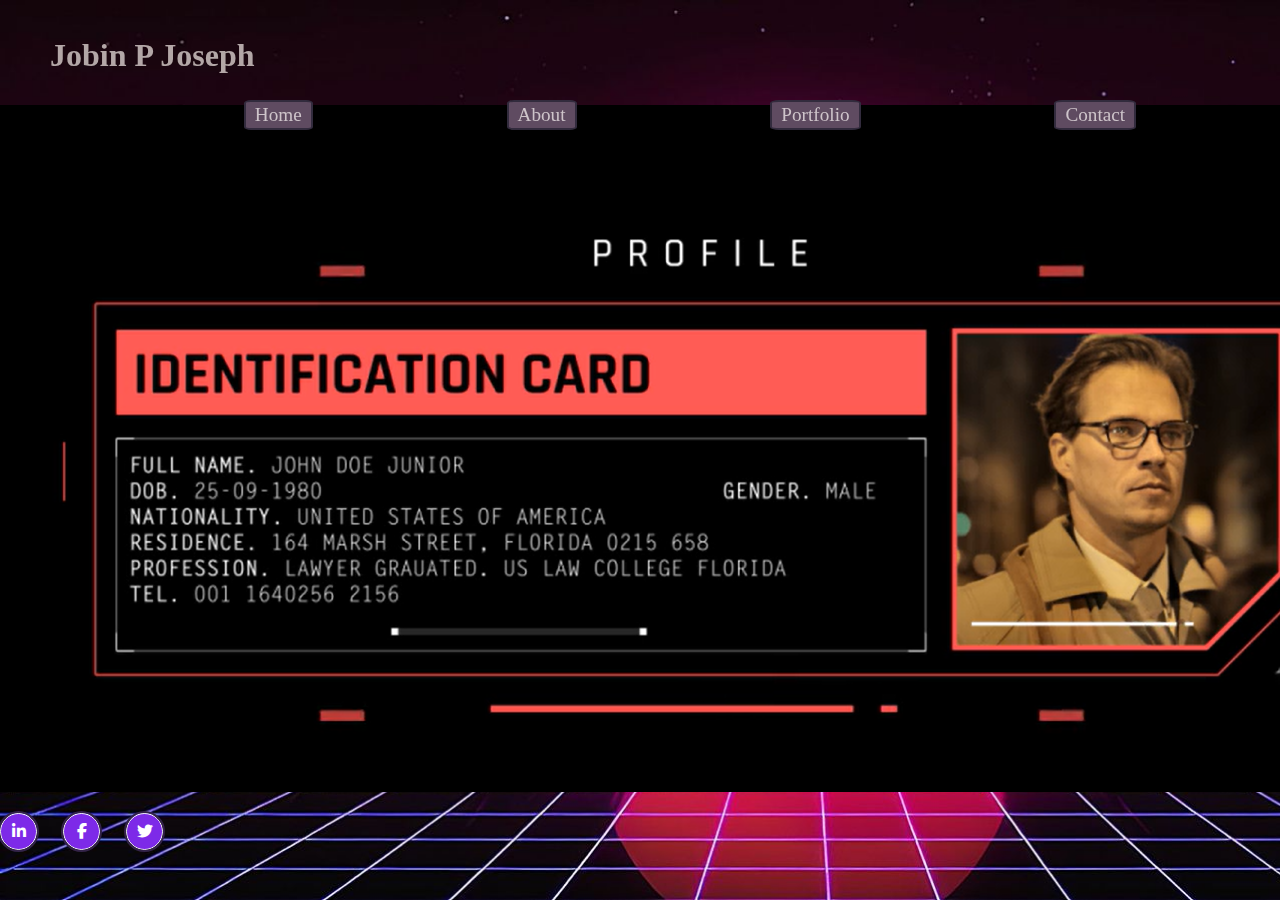
==== about.html @ 59723e76 "3rd commit" ====
<!DOCTYPE html>
<html lang="en">
<body>
        

    <head>
        <meta charset="UTF-8">
        <meta http-equiv="X-UA-Compatible" content="IE=edge">
        <meta name="viewport" content="width=device-width, initial-scale=1.0">
        <title>Personal Portfolio</title>
        <link rel="stylesheet" href="https://cdnjs.cloudflare.com/ajax/libs/font-awesome/6.2.0/css/all.min.css">
        <link rel="stylesheet" href="aboutstyle.css">
    </head>
    <header>
        <h2 class="logo"><span>J</span>obin P Joseph                   </h2>
        <nav class="navigation">
            <a href="index.html">Home</a>
            <a href="about.html">About</a>
            <a href="#">Portfolio</a>
            <a href="#">Contact</a>
        </nav>
    </header>
    <section class="home">
        <div class="content">
            <img src="../image/backgroundabout.png" alt="aboutprofile">

            <div class="social-icons">
                <a href="#"><i class="fa-brands fa-linkedin-in"></i></a>
                <a href="#"><i class="fa-brands fa-facebook-f"></i></a>
                <a href="#"><i class="fa-brands fa-twitter"></i></a>
            </div>
        </div>
    </section>
    
</body>
</html>
---- aboutstyle.css ----
body{
    background-image:url('../image/image2.jpg');
    background-repeat: no-repeat;
    background-size:cover;
    margin: 0%;

    /* position: relative; */
}
header {
    position: fixed;
    top: 0;
    left: 0;
    width: 100%;
    padding: 20px 50px;
    padding-top: 10px;
    padding-right: 0%;
    /* background-repeat: no-repeat;
    background-size: cover;

    background-image: url('../portfolio/image/imagenav.png'); */
    /* align-items: center; */
    z-index: 100;
}
.logo {
    font-size: 2em;
    color: rgb(179, 167, 167);
    cursor: default;
}

.navigation {

    /* margin-top: 10%; */
    display: flex;
    justify-content:space-evenly;
    /* align-items: center; */

}
.navigation a {
    background-color: rgb(95 75 97);
    font-size: 1.2em;
    color: #cec4ca;
    text-decoration:none;
    border: 2px solid #322b3d;
    border-radius: 10%;
    padding: 2px 9px;

    /* background-size: cover; */

    /* margin-right: 40px; */
    /* margin-left: -300px; */
    font-weight: 500;
    transition: .3s;
}
.navigation a:hover {
    color: #5025b3;
    background-color: #0e0909;
    border: 2px solid #000000;

}
.home {
    position: relative;
    width: 100%;
    height: 100vh;
    margin: 0%;
    /* background-position: center; */
    display: flex;
    align-items: center;
    /* left: 100px; 
    right: -100px; */
}
section{
    /* background-size: cover; */

    padding: 0;
    /* padding-left: 40px; */
    /* padding-right: -40px; */
    margin: 0%;
}
image{
    width: 400px;
}

.social-icons {
    position: absolute;
    bottom: 50px;
}
.social-icons a {
    display: inline-block;
    width: 35px;
    height: 35px;
    background: #7d2ae8;
    border-radius: 50%;
    margin-right: 22px;
    text-align: center;
    line-height: 35px;
    border: 1px solid #fff;
    outline: 2px solid #332348;
    transition: .3s;
}
.social-icons a:hover {
    transform: translateY(-5px);
}
.social-icons a i {
    color: #fff;
}
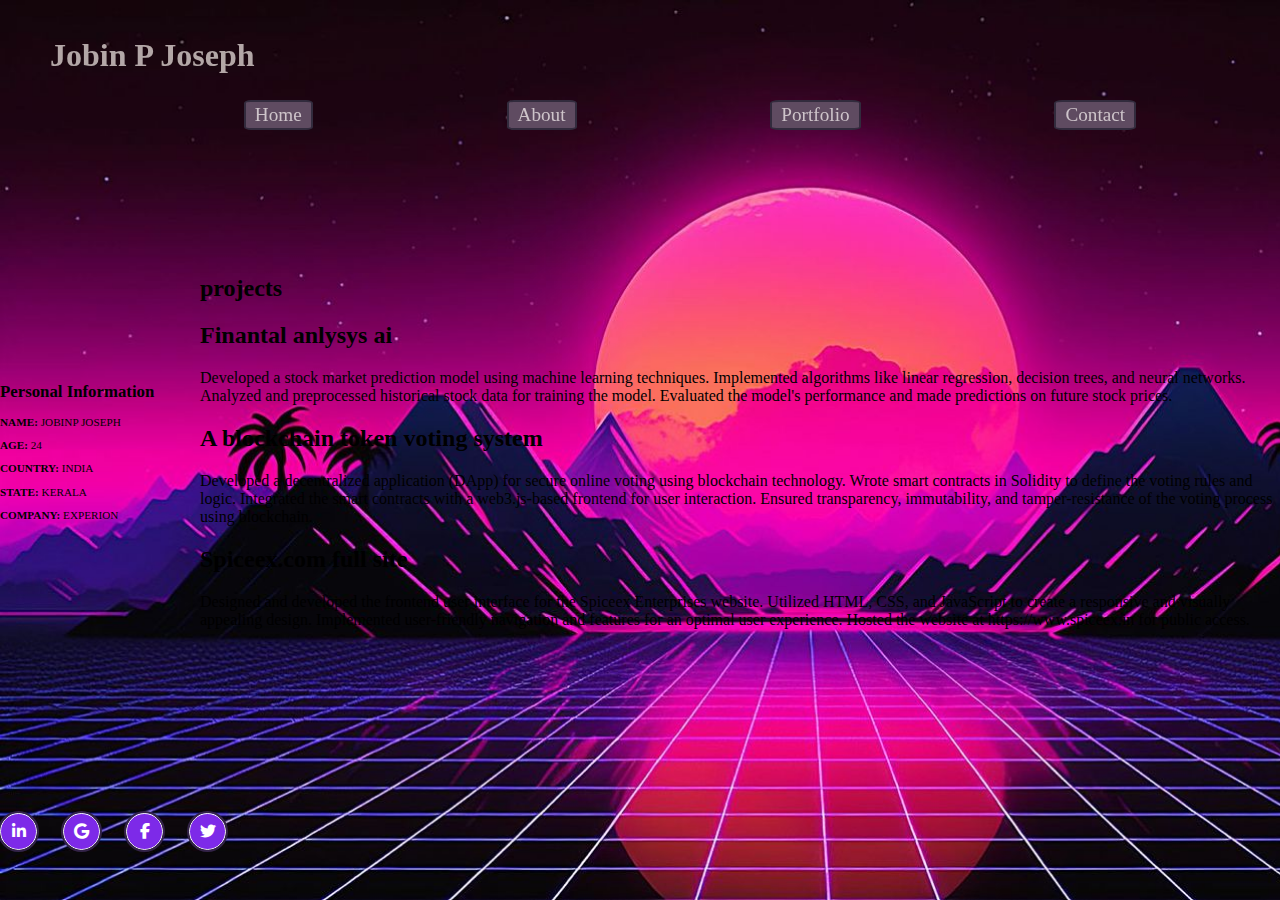
==== commit 9189ef5b: "final p1 commit" ====
--- a/about.html
+++ b/about.html
@@ -9,28 +9,110 @@
         <meta name="viewport" content="width=device-width, initial-scale=1.0">
         <title>Personal Portfolio</title>
         <link rel="stylesheet" href="https://cdnjs.cloudflare.com/ajax/libs/font-awesome/6.2.0/css/all.min.css">
+        <link href="https://cdn.jsdelivr.net/npm/bootstrap@5.0.2/dist/css/bootstrap.min.css" rel="stylesheet" integrity="sha384-EVSTQN3/azprG1Anm3QDgpJLIm9Nao0Yz1ztcQTwFspd3yD65VohhpuuCOmLASjC" crossorigin="anonymous">
+
         <link rel="stylesheet" href="aboutstyle.css">
+
     </head>
     <header>
-        <h2 class="logo"><span>J</span>obin P Joseph                   </h2>
+        <h2 class="logo"><span class="blink">J</span>obin P Joseph                   </h2>
         <nav class="navigation">
             <a href="index.html">Home</a>
             <a href="about.html">About</a>
-            <a href="#">Portfolio</a>
-            <a href="#">Contact</a>
+            <a href="portfoliotech.html">Portfolio</a>
+            <a href="contact.html">Contact</a>
         </nav>
     </header>
-    <section class="home">
-        <div class="content">
-            <img src="../image/backgroundabout.png" alt="aboutprofile">
+    <div class="home-flex">
+        <section class="home">
+            <div data-aos="zoom-in" class="code code--small code--left aos-init aos-animate content1">
+                <div class="inside-content">
+                    <div style=" font-size: .7em;width: 200px; ">
+                        <h2>Personal Information</h2>
+                        <p><span><strong>NAME:</strong> JOBINP JOSEPH</span></p>
+                        <p><span><strong>AGE:</strong> 24</span></p>
+                        <p><span><strong>COUNTRY:</strong> INDIA</span></p>
+                        <p><span><strong>STATE:</strong> KERALA</span></p>
+    
+                        <p><span><strong>COMPANY:</strong> EXPERION</span></p>
+    
+                    </div>
+    
+                    <div >
+                            <!-- <img class="artimage"src="image\art.jpeg" alt="profile pic"> -->
+                    </div>
+                    
+    
+                </div>
+                            <!-- <img class="image6"  src="../image/backgroundabout.png" alt="aboutprofile"> -->
+                    
+    
+            </div>
+            <div class="content2 d-flex"style="">
+                <div>
+                    <div>
+                        <h2 >projects</h2>
 
-            <div class="social-icons">
-                <a href="#"><i class="fa-brands fa-linkedin-in"></i></a>
-                <a href="#"><i class="fa-brands fa-facebook-f"></i></a>
-                <a href="#"><i class="fa-brands fa-twitter"></i></a>
+                    </div>
+                    <div class=" d-flex ">
+
+
+                        <div class="col-4 md-4">
+                            <div class="card">
+                                <h2 class="card-header">Finantal anlysys ai </h2>
+                                <p class="card-text">Developed a stock market prediction model using machine learning techniques.
+                                    Implemented algorithms like linear regression, decision trees, and neural networks.
+                                    Analyzed and preprocessed historical stock data for training the model.
+                                    Evaluated the model's performance and made predictions on future stock prices.</p>
+                            </div >
+                        </div>
+
+                        <div class="col-4 md-4">
+                            <div class="card">
+                                <h2 class="card-header">A blockchain token voting system</h2>
+                                <p class="card-text">Developed a decentralized application (DApp) for secure online voting using blockchain technology.
+                                    Wrote smart contracts in Solidity to define the voting rules and logic.
+                                    Integrated the smart contracts with a web3.js-based frontend for user interaction.
+                                    Ensured transparency, immutability, and tamper-resistance of the voting process using blockchain.</p>
+                            </div>
+
+                        </div>
+
+                        <div class="col-4 md-4">
+                            <div class="card" >
+                                <h2 class="card-header">Spiceex.com full site</h2>
+                                <p class="card-text">Designed and developed the frontend user interface for the Spiceex Enterprises website.
+                                    Utilized HTML, CSS, and JavaScript to create a responsive and visually appealing design.
+                                    Implemented user-friendly navigation and features for an optimal user experience.
+                                    Hosted the website at https://www.spiceex.in for public access.</p>
+                            </div>
+
+                        </div>
+
+                       
+
+                    
+                    </div>
+
+                </div>
+                
+                
             </div>
+        <!-- <div>
+                <img class="" src="image\art.jpeg" alt="profile pic"
+                style="height: 100PX;
+                left: 1OOPX;">
+        </div> -->
+    
+        </section>
+        <div class="social-icons">
+            <a href="#"><i class="fa-brands fa-linkedin-in"></i></a>
+            <a href="mailto:jobinpjoseph100@gmail.com?subject=Hello&body=How are you?"><i class="fab fa-google"></i></a>
+            <a href="#"><i class="fa-brands fa-facebook-f"></i></a>
+            <a href="#"><i class="fa-brands fa-twitter"></i></a>
         </div>
-    </section>
+    </div>
+    
     
 </body>
 </html>